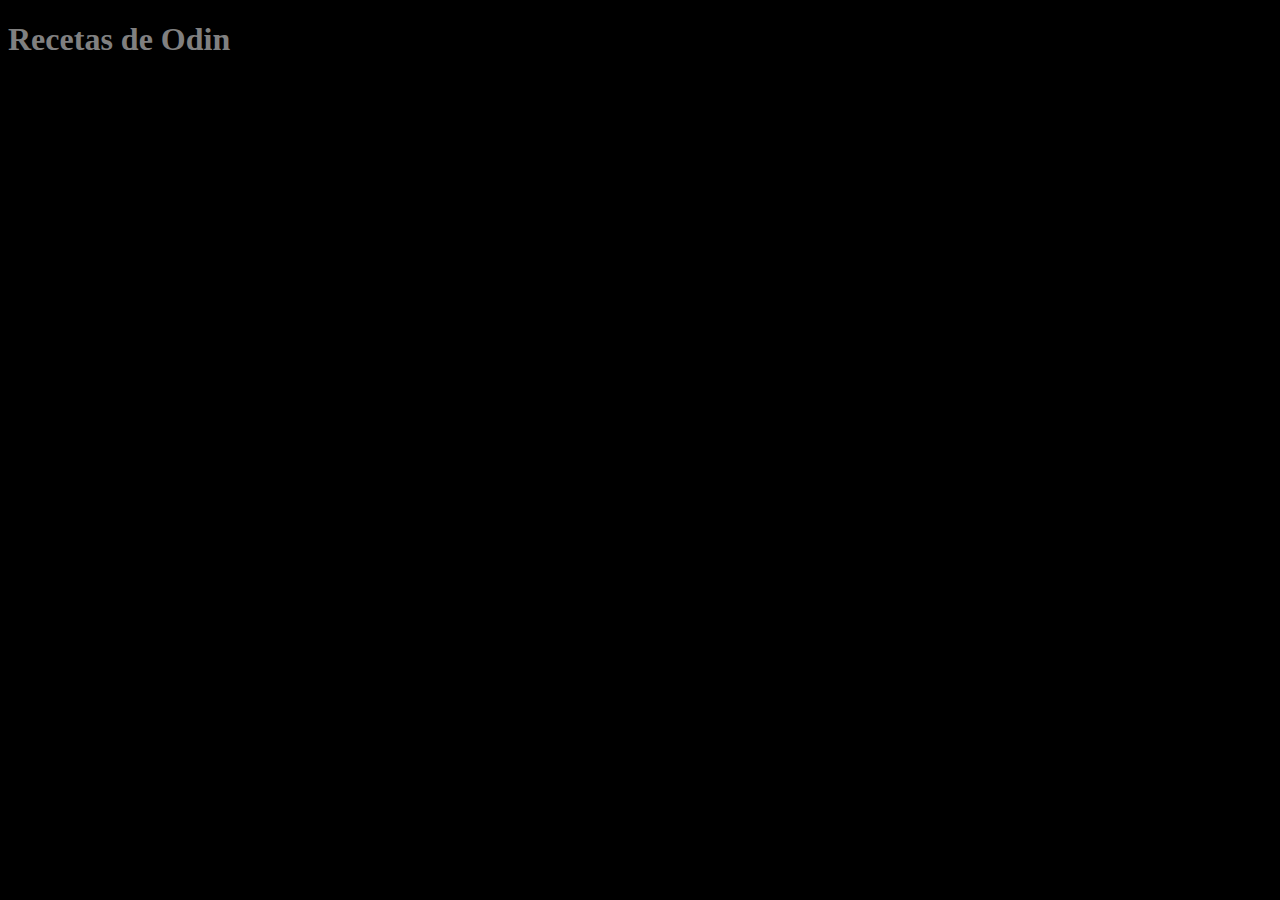
==== index.html @ 961f7fef "nuevo" ====
<!DOCTYPE html>
<html lang="es">
<head>
    <meta charset="UTF-8">
    <meta http-equiv="X-UA-Compatible" content="IE=edge">
    <meta name="viewport" content="width=device-width, initial-scale=1.0">
    <link rel="stylesheet" href="./style.css">
    <title>Recetas</title>
</head>
<body>
    
    <h1>Recetas de Odin</h1>

</body>
</html>
---- style.css ----
body {
    background-color: black;
    color: grey;
}
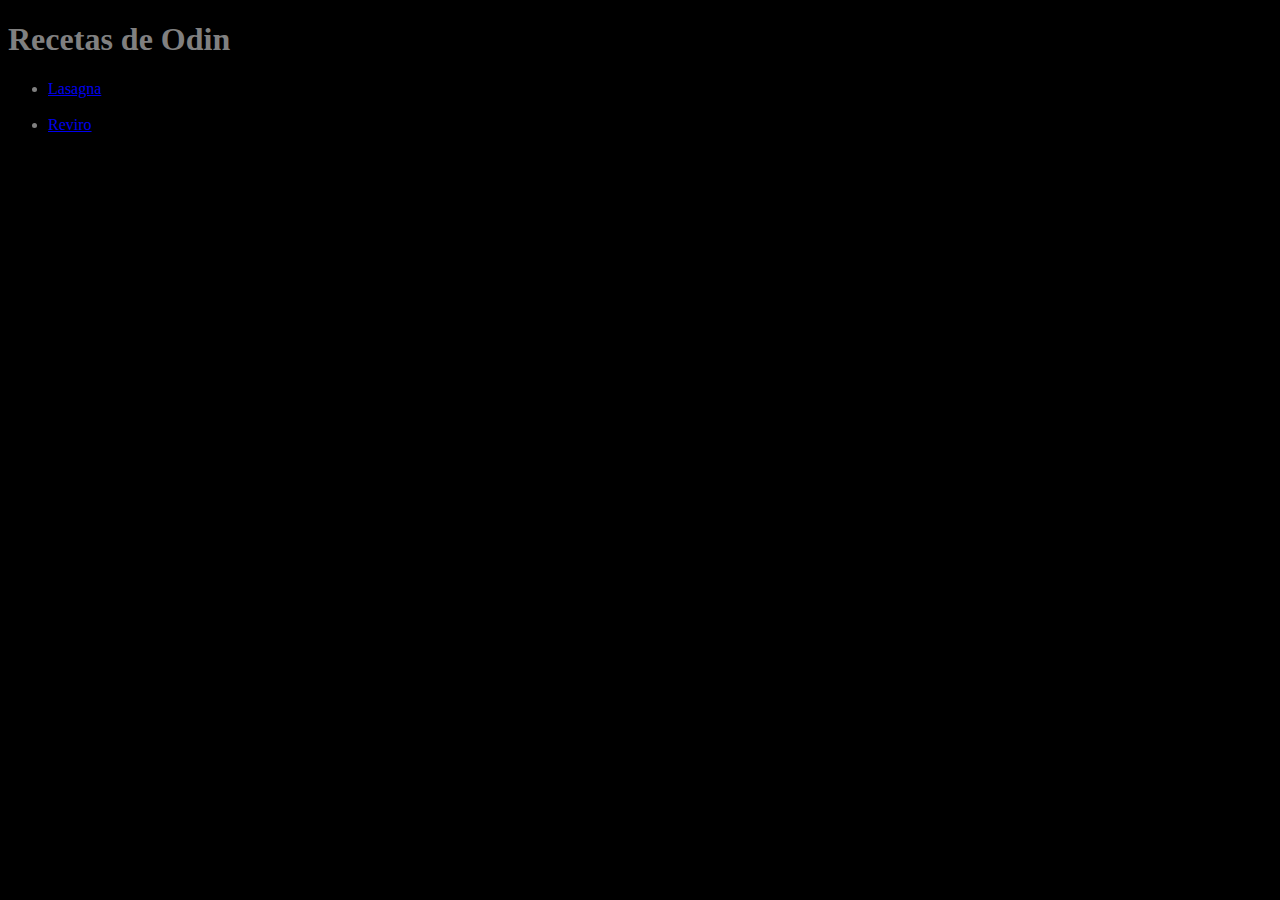
==== commit da0b26e1: "recetas" ====
--- a/index.html
+++ b/index.html
@@ -10,6 +10,10 @@
 <body>
     
     <h1>Recetas de Odin</h1>
-
+    <ul>
+        <li><a href="./recetas/lasagna.html">Lasagna</a></li><br>
+        <li><a href="./recetas/reviro.html">Reviro</a></li>
+    </ul>
+    
 </body>
 </html>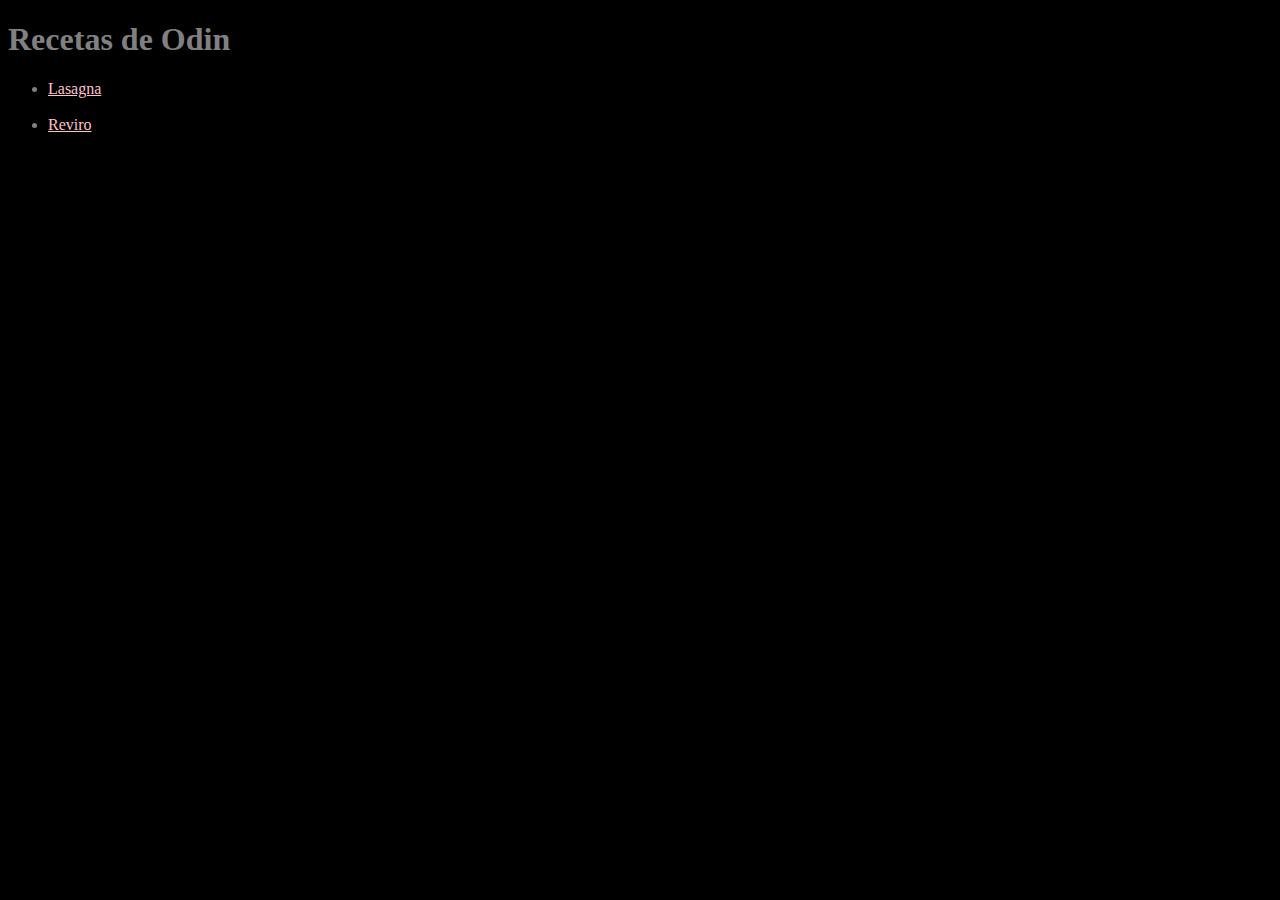
==== commit 5d000e1e: "rece" ====
--- a/index.html
+++ b/index.html
@@ -12,7 +12,7 @@
     <h1>Recetas de Odin</h1>
     <ul>
         <li><a href="./recetas/lasagna.html">Lasagna</a></li><br>
-        <li><a href="./recetas/reviro.html">Reviro</a></li>
+        <li><a href="./recetas/reviro.html">Reviro</a></li><br>
     </ul>
     
 </body>
--- a/style.css
+++ b/style.css
@@ -1,4 +1,8 @@
 body {
     background-color: black;
     color: grey;
+}
+
+a {
+    color: pink;
 }